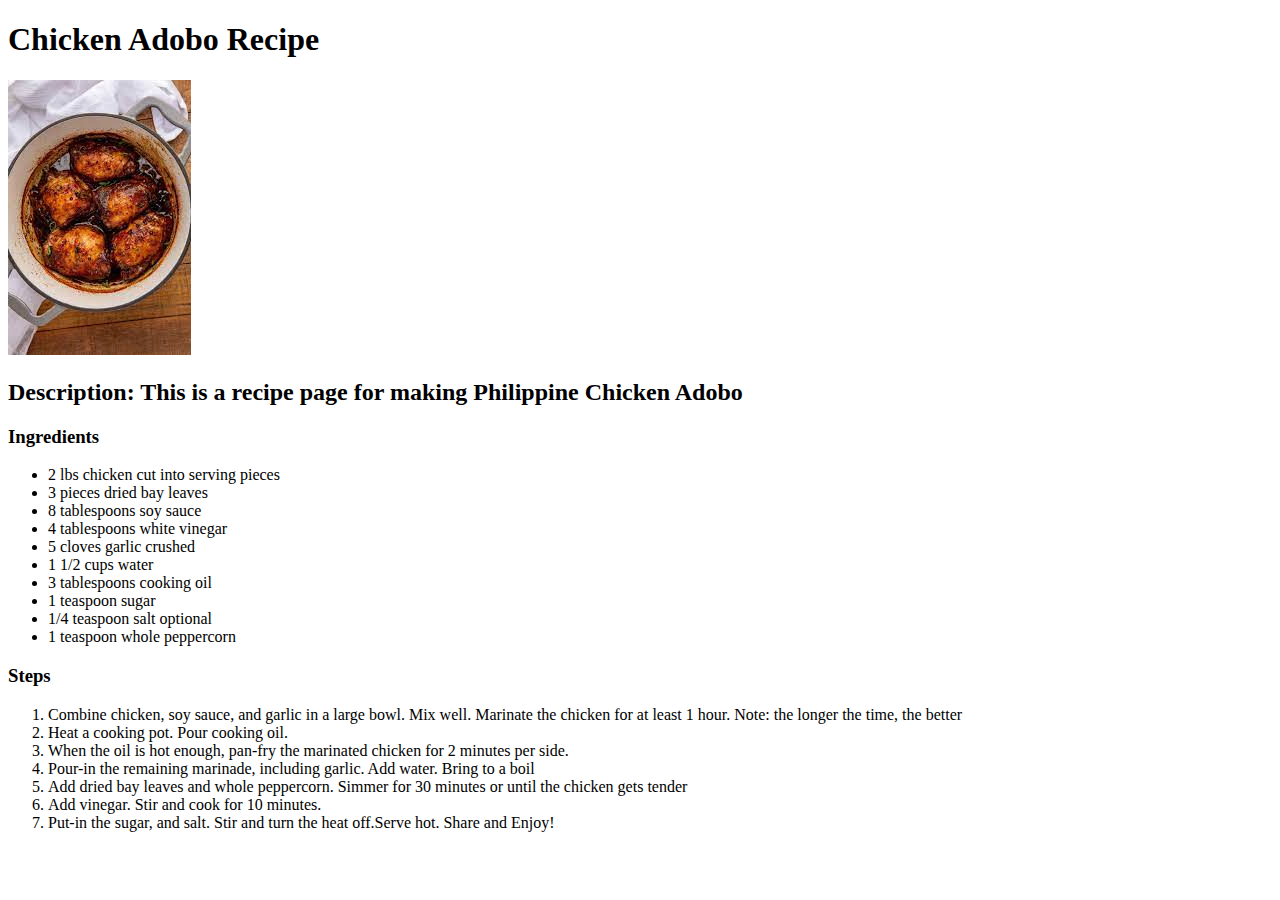
==== recipes/adobo.html @ 14396e89 "Added the recipe sites and pictures" ====
<!DOCTYPE html>
<html lang="en">
<head>
    <meta charset="UTF-8">
    <meta http-equiv="X-UA-Compatible" content="IE=edge">
    <meta name="viewport" content="width=device-width, initial-scale=1.0">
    <title>Chicken Adobo Recipe</title>
</head>
<body>
    <h1>Chicken Adobo Recipe</h1>
    <img src="adobopic.jpeg" alt="Picture of Chicken Adobo dish">
    <h2>Description: This is a recipe page for making Philippine Chicken Adobo</h2>
    <h3>Ingredients</h3>
    <ul>
        <li>2 lbs chicken cut into serving pieces</li>
        <li>3 pieces dried bay leaves</li>
        <li>8 tablespoons soy sauce</li>
        <li>4 tablespoons white vinegar</li>
        <li>5 cloves garlic crushed</li>
        <li>1 1/2 cups water</li>
        <li>3 tablespoons cooking oil</li>
        <li>1 teaspoon sugar</li>
        <li>1/4 teaspoon salt optional</li>
        <li>1 teaspoon whole peppercorn</li>
    </ul>
    <h3>Steps</h3>
    <ol>
        <li>Combine chicken, soy sauce, and garlic in a large bowl. Mix well. Marinate the chicken for at least 1 hour. Note: the longer the time, the better</li>
        <li>Heat a cooking pot. Pour cooking oil.</li>
        <li>When the oil is hot enough, pan-fry the marinated chicken for 2 minutes per side.</li>
        <li>Pour-in the remaining marinade, including garlic. Add water. Bring to a boil</li>
        <li>Add dried bay leaves and whole peppercorn. Simmer for 30 minutes or until the chicken gets tender</li>
        <li>Add vinegar. Stir and cook for 10 minutes.</li>
        <li>Put-in the sugar, and salt. Stir and turn the heat off.Serve hot. Share and Enjoy!</li>
    </ol>
</body>
</html>
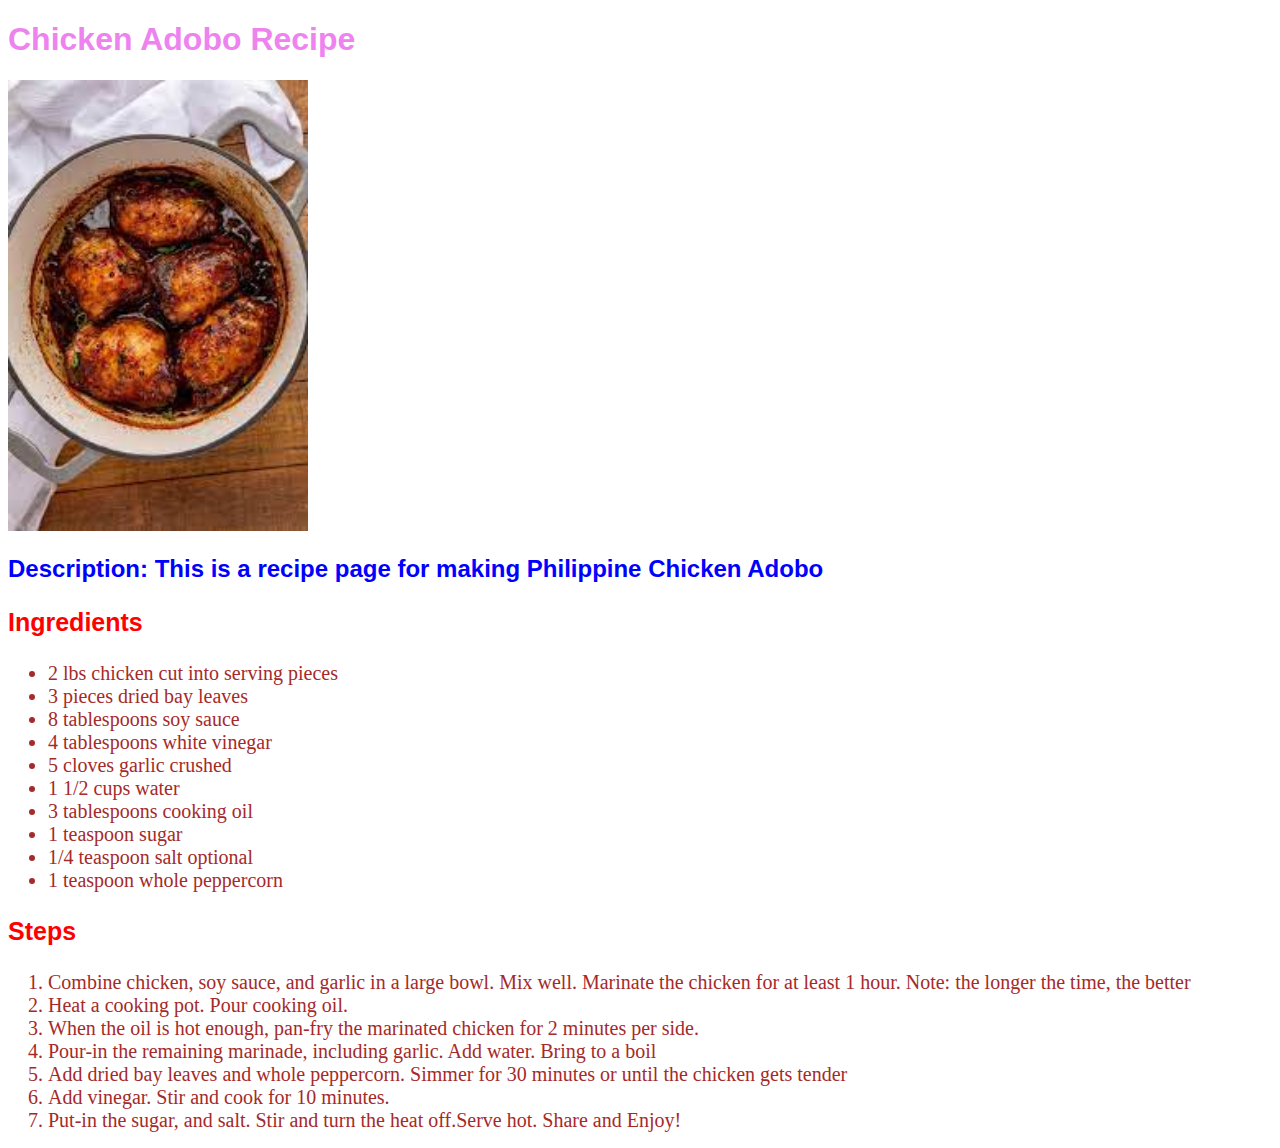
==== commit 984f0fbf: "working version" ====
--- a/recipes/adobo.html
+++ b/recipes/adobo.html
@@ -5,11 +5,12 @@
     <meta http-equiv="X-UA-Compatible" content="IE=edge">
     <meta name="viewport" content="width=device-width, initial-scale=1.0">
     <title>Chicken Adobo Recipe</title>
+    <link rel="stylesheet" href="style.css">
 </head>
 <body>
-    <h1>Chicken Adobo Recipe</h1>
+    <h1 class="heading">Chicken Adobo Recipe</h1>
     <img src="adobopic.jpeg" alt="Picture of Chicken Adobo dish">
-    <h2>Description: This is a recipe page for making Philippine Chicken Adobo</h2>
+    <h2 class="description">Description: This is a recipe page for making Philippine Chicken Adobo</h2>
     <h3>Ingredients</h3>
     <ul>
         <li>2 lbs chicken cut into serving pieces</li>
--- a/recipes/style.css
+++ b/recipes/style.css
@@ -0,0 +1,28 @@
+img {
+    width: 300px;
+    height: auto
+}
+
+
+.heading {
+    font-family: 'Franklin Gothic Medium', 'Arial Narrow', Arial, sans-serif;
+    font-weight: bold;
+    color: violet;
+}
+
+.description{
+    font-family: Verdana, Geneva, Tahoma, sans-serif;
+    color: blue;
+}
+
+h3 {
+    color: red;
+    font-family:Impact, Haettenschweiler, 'Arial Narrow Bold', sans-serif;
+    font-size: 25px;
+}
+
+li {
+    color: brown;
+    font-size: 20px;
+}
+
